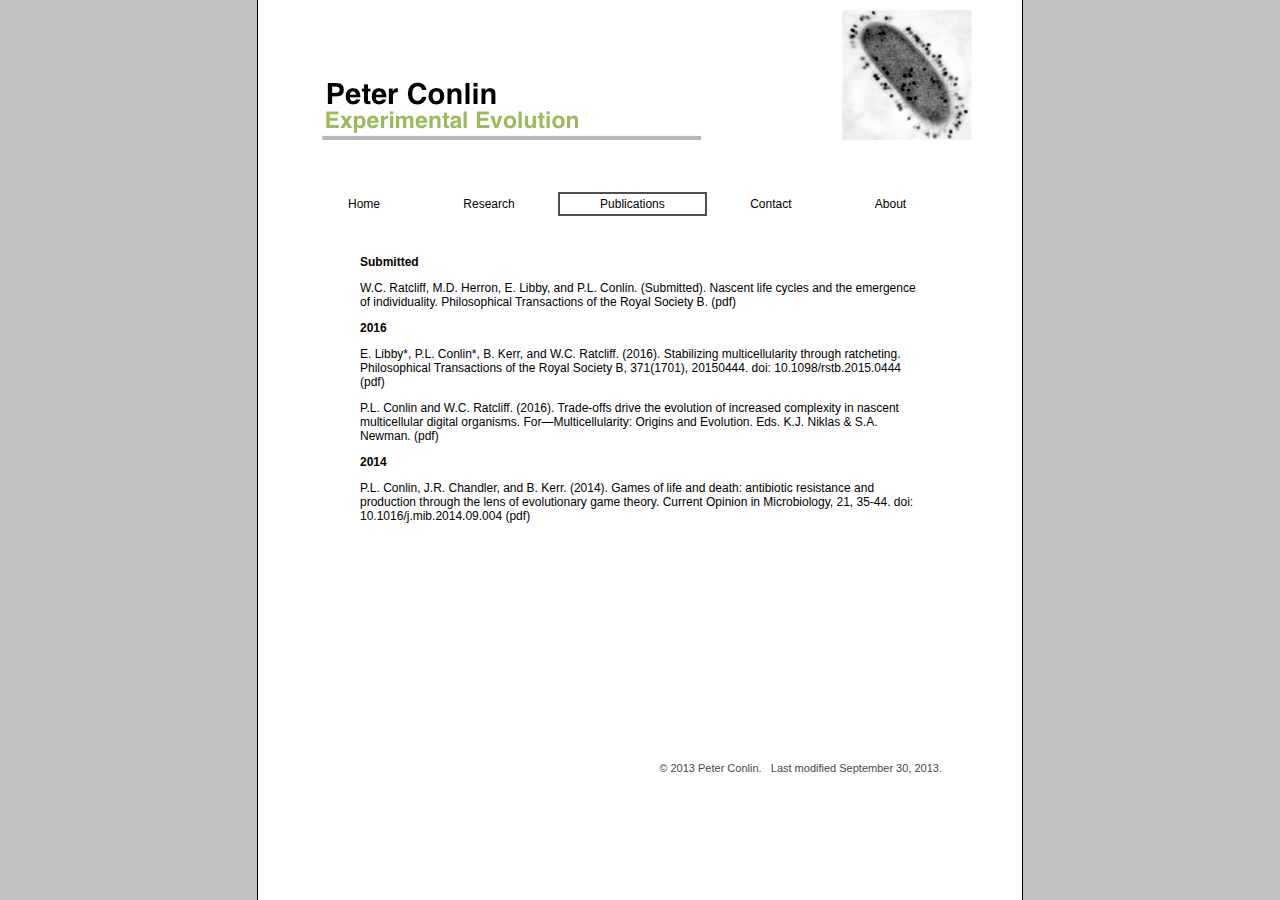
==== publications.html @ e2bfca4f "Add files via upload" ====
<!DOCTYPE html>
<html>
	<link rel="stylesheet" type="text/css" href="website_style.css">
	
	<head>
		<title>Peter Conlin - University of Washington</title>
	</head>

	<body class="body">
	<div id="container">
		
		<!-- title -->
		<div id="Header">
			<div align=right> <img src="header_picture.png" width="130" height="130" border="0" alt="[ E. coli ] ">
   	  		<br/>
   	  		<br/>
   	  		<br/>
   	  		<br/>
   	  		
   	  		</div>	
		</div>
		
		<!-- menu -->
		<ul class="menubar">
			<li><a href="index.html">Home</a></li>
   			<li><a href="research.html">Research</a></li>
    		<li><a style="border: 2px solid #564b47;" href="publications.html">Publications</a></li>
    		<li><a href="contact.html">Contact</a></li>
    		<li><a href="aboutme.html">About</a></li>
		</ul>
			
		<!-- table -->
		<div id="container2">
		<table border="0" cellspacing="20px" cellpadding="0">
  			<tr>
    			<td valign="right">
    				<p><strong>Submitted</strong></p>
					<p>W.C. Ratcliff, M.D. Herron, E. Libby, and P.L. Conlin. (Submitted). Nascent life cycles and the emergence of individuality. Philosophical Transactions of the Royal Society B. (pdf) </p>
					<p></p>
					<p><strong>2016</strong></p>
					<p>E. Libby*, P.L. Conlin*, B. Kerr, and W.C. Ratcliff. (2016). Stabilizing multicellularity through ratcheting. Philosophical Transactions of the Royal Society B, 371(1701), 20150444. doi: 10.1098/rstb.2015.0444 (pdf) </p>
					<p></p>  
					<p>P.L. Conlin and W.C. Ratcliff. (2016). Trade-offs drive the evolution of increased complexity in nascent multicellular digital organisms. For—Multicellularity: Origins and Evolution. Eds. K.J. Niklas & S.A. Newman. (pdf) </p>
					<p></p>    			
    				<p><strong>2014</strong></p>
					<p>P.L. Conlin, J.R. Chandler, and B. Kerr. (2014). Games of life and death: antibiotic resistance and production through the lens of evolutionary game theory. Current Opinion in Microbiology, 21, 35-44. doi: 10.1016/j.mib.2014.09.004 (pdf) </p>
					<p></p>
				</td>
  			</tr>
		</table>
		</div>
		
		<div id="footer">
		<p> &copy; 2013 Peter Conlin. &nbsp
  		Last modified September 30, 2013.</p>
		</div>
		
	</div>	
	</body>

</html>
---- website_style.css ----
/* CSS Document */

html, body
    {
    height: 100%;
    margin: 0;
    padding: 0;
    }

body 
	{
	background: #C0C0C0;
	font-size: 12px;
	font-family: Helvetica;
	color:#000;
	margin:0;
	padding:0;
	}

#Header
	{
   margin: 0px 40px 10px 20px ; 
   padding-top: 10px; /* We use padding instead of margin so that the region is filled white */
   background-image:	url(headertext.png);
   height: 400;
   width: 744;
   background-repeat: no-repeat;
    }

#container {
    min-height: 100%;
    height: auto; 
    margin: 0 auto;
    width: 744px;
    position: relative;
    background: #fff;
    padding: 0 10px 0px 10px; 
    border-style:solid;
    border-color:black;
	border-width: 0px 1px 0px 1px; 
}
    
* html #container {
    width: 724px;
}

#container2 {
        min-height: 100%;
        height: auto; 
        margin: 0px auto;
        width: 600px;
        position: relative;
        background: #fff;
}


.menubar li {
	list-style: none;
	display: inline;
}

.menubar li a {
	color:#000000;	
	padding: 3px 0.5em;
    text-decoration: none;
	padding-left: 40px;
	padding-right: 40px;
}

.menubar li a:hover {
  color: #9ACD32;		   
}


#footer
        {
        clear: both;
        margin-top: 200px;
        margin-right: 70px;
        margin-bottom: -20px;
        color: #474747;
        text-align: right;
        line-height: 26px;
        font-size: 11px;    
        }	
        
#footer ul {padding-right: 40px;}   /*align square with main text on the right */

#footer li {display: inline; margin-left 10px;}
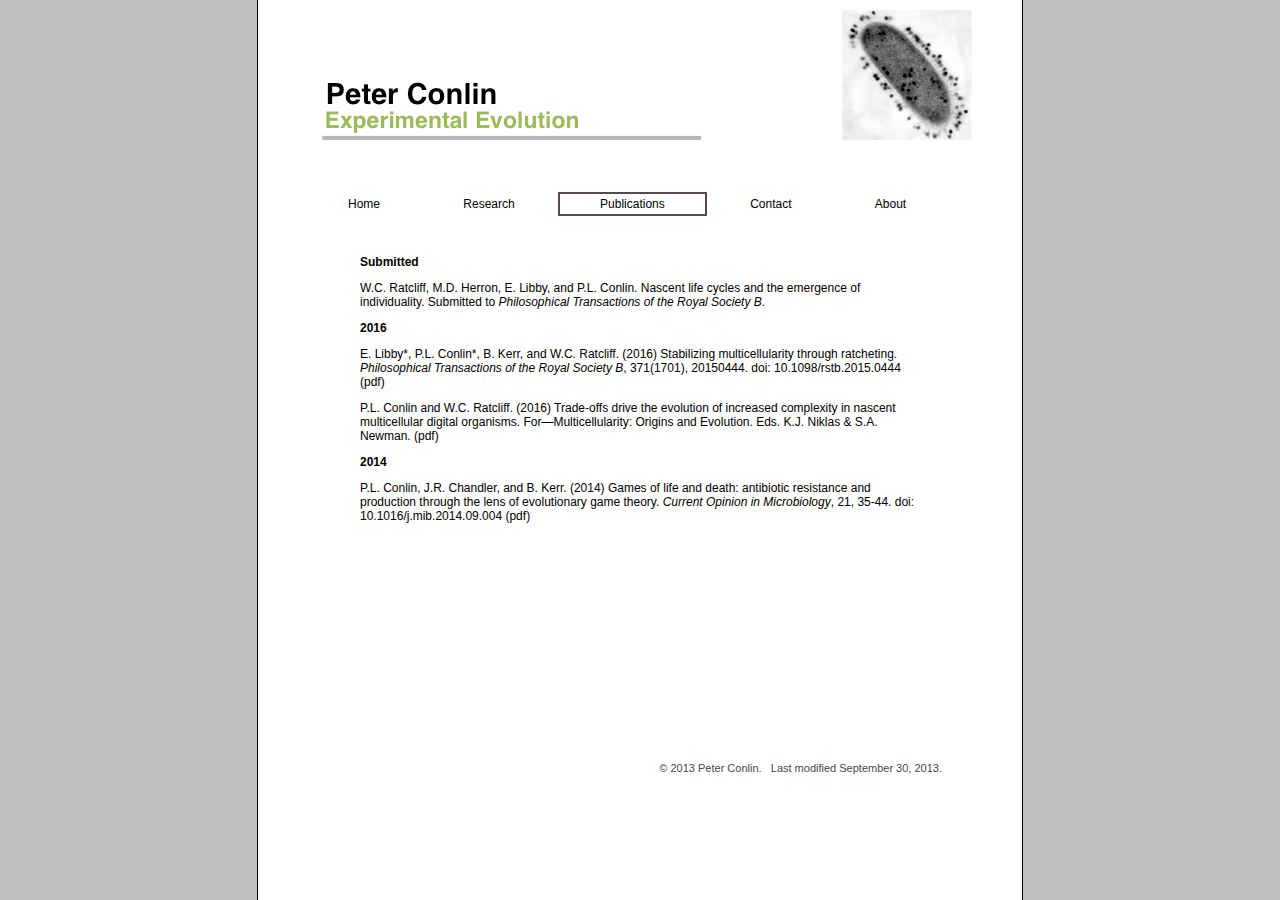
==== commit d03569ff: "Update publications.html" ====
--- a/publications.html
+++ b/publications.html
@@ -35,15 +35,15 @@
   			<tr>
     			<td valign="right">
     				<p><strong>Submitted</strong></p>
-					<p>W.C. Ratcliff, M.D. Herron, E. Libby, and P.L. Conlin. (Submitted). Nascent life cycles and the emergence of individuality. Philosophical Transactions of the Royal Society B. (pdf) </p>
+					<p>W.C. Ratcliff, M.D. Herron, E. Libby, and P.L. Conlin. Nascent life cycles and the emergence of individuality. Submitted to <i>Philosophical Transactions of the Royal Society B</i>. </p>
 					<p></p>
 					<p><strong>2016</strong></p>
-					<p>E. Libby*, P.L. Conlin*, B. Kerr, and W.C. Ratcliff. (2016). Stabilizing multicellularity through ratcheting. Philosophical Transactions of the Royal Society B, 371(1701), 20150444. doi: 10.1098/rstb.2015.0444 (pdf) </p>
+					<p>E. Libby*, P.L. Conlin*, B. Kerr, and W.C. Ratcliff. (2016) Stabilizing multicellularity through ratcheting. <i>Philosophical Transactions of the Royal Society B</i>, 371(1701), 20150444. doi: 10.1098/rstb.2015.0444 (pdf) </p>
 					<p></p>  
-					<p>P.L. Conlin and W.C. Ratcliff. (2016). Trade-offs drive the evolution of increased complexity in nascent multicellular digital organisms. For—Multicellularity: Origins and Evolution. Eds. K.J. Niklas & S.A. Newman. (pdf) </p>
+					<p>P.L. Conlin and W.C. Ratcliff. (2016) Trade-offs drive the evolution of increased complexity in nascent multicellular digital organisms. For—Multicellularity: Origins and Evolution. Eds. K.J. Niklas & S.A. Newman. (pdf) </p>
 					<p></p>    			
     				<p><strong>2014</strong></p>
-					<p>P.L. Conlin, J.R. Chandler, and B. Kerr. (2014). Games of life and death: antibiotic resistance and production through the lens of evolutionary game theory. Current Opinion in Microbiology, 21, 35-44. doi: 10.1016/j.mib.2014.09.004 (pdf) </p>
+					<p>P.L. Conlin, J.R. Chandler, and B. Kerr. (2014) Games of life and death: antibiotic resistance and production through the lens of evolutionary game theory. <i>Current Opinion in Microbiology</i>, 21, 35-44. doi: 10.1016/j.mib.2014.09.004 (pdf) </p>
 					<p></p>
 				</td>
   			</tr>
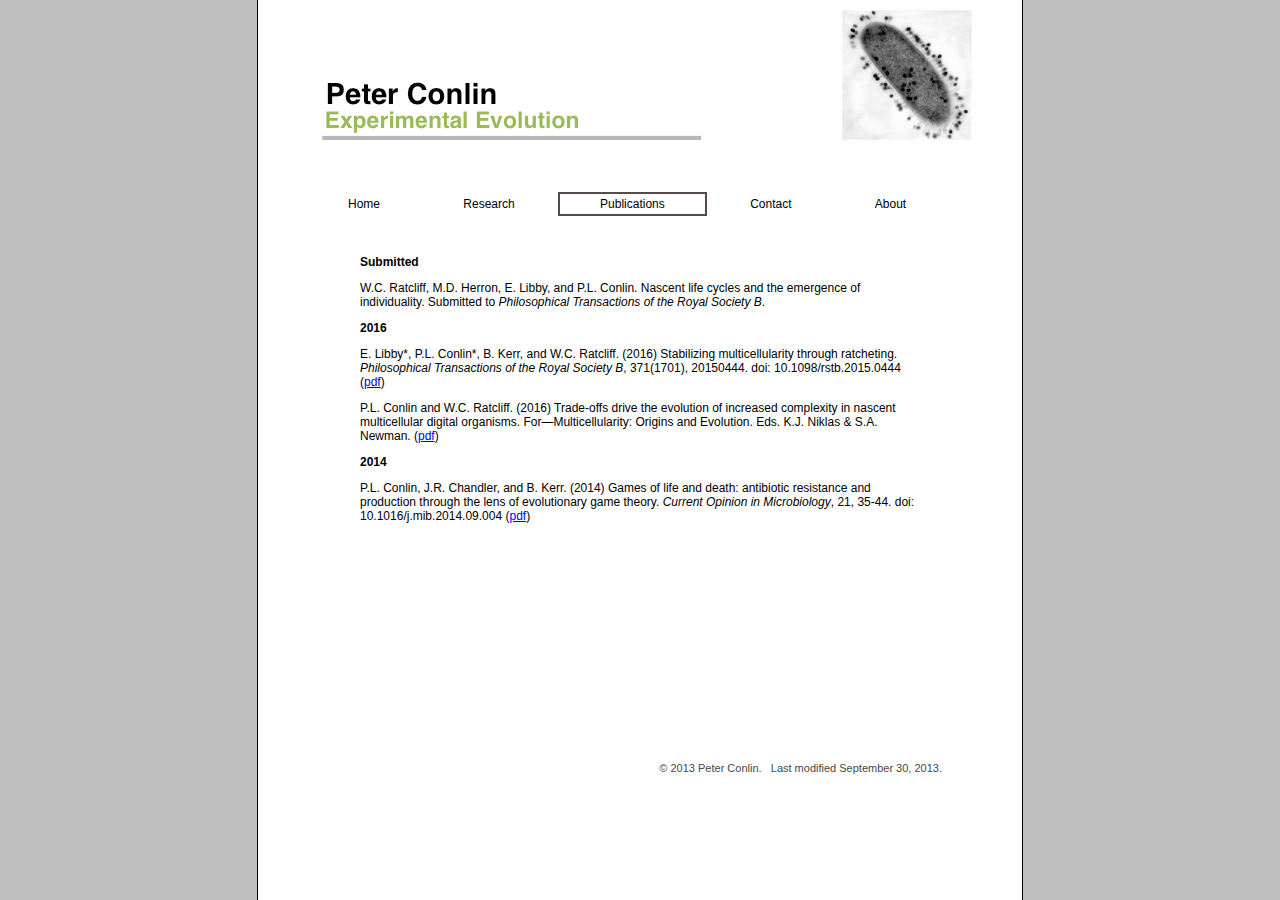
==== commit 33ee3896: "Update publications.html" ====
--- a/publications.html
+++ b/publications.html
@@ -38,12 +38,12 @@
 					<p>W.C. Ratcliff, M.D. Herron, E. Libby, and P.L. Conlin. Nascent life cycles and the emergence of individuality. Submitted to <i>Philosophical Transactions of the Royal Society B</i>. </p>
 					<p></p>
 					<p><strong>2016</strong></p>
-					<p>E. Libby*, P.L. Conlin*, B. Kerr, and W.C. Ratcliff. (2016) Stabilizing multicellularity through ratcheting. <i>Philosophical Transactions of the Royal Society B</i>, 371(1701), 20150444. doi: 10.1098/rstb.2015.0444 (pdf) </p>
+					<p>E. Libby*, P.L. Conlin*, B. Kerr, and W.C. Ratcliff. (2016) Stabilizing multicellularity through ratcheting. <i>Philosophical Transactions of the Royal Society B</i>, 371(1701), 20150444. doi: 10.1098/rstb.2015.0444 (<a href="Libby_et_al_2016_PTB.pdf">pdf</a>) </p>
 					<p></p>  
-					<p>P.L. Conlin and W.C. Ratcliff. (2016) Trade-offs drive the evolution of increased complexity in nascent multicellular digital organisms. For—Multicellularity: Origins and Evolution. Eds. K.J. Niklas & S.A. Newman. (pdf) </p>
+					<p>P.L. Conlin and W.C. Ratcliff. (2016) Trade-offs drive the evolution of increased complexity in nascent multicellular digital organisms. For—Multicellularity: Origins and Evolution. Eds. K.J. Niklas & S.A. Newman. (<a href="Conlin_and_Ratcliff_2016_KLI_manuscript_28JUNE16.pdf">pdf</a>) </p>
 					<p></p>    			
     				<p><strong>2014</strong></p>
-					<p>P.L. Conlin, J.R. Chandler, and B. Kerr. (2014) Games of life and death: antibiotic resistance and production through the lens of evolutionary game theory. <i>Current Opinion in Microbiology</i>, 21, 35-44. doi: 10.1016/j.mib.2014.09.004 (pdf) </p>
+					<p>P.L. Conlin, J.R. Chandler, and B. Kerr. (2014) Games of life and death: antibiotic resistance and production through the lens of evolutionary game theory. <i>Current Opinion in Microbiology</i>, 21, 35-44. doi: 10.1016/j.mib.2014.09.004 (<a href="Conlin_et_al_2014_COM.pdf">pdf</a>) </p>
 					<p></p>
 				</td>
   			</tr>
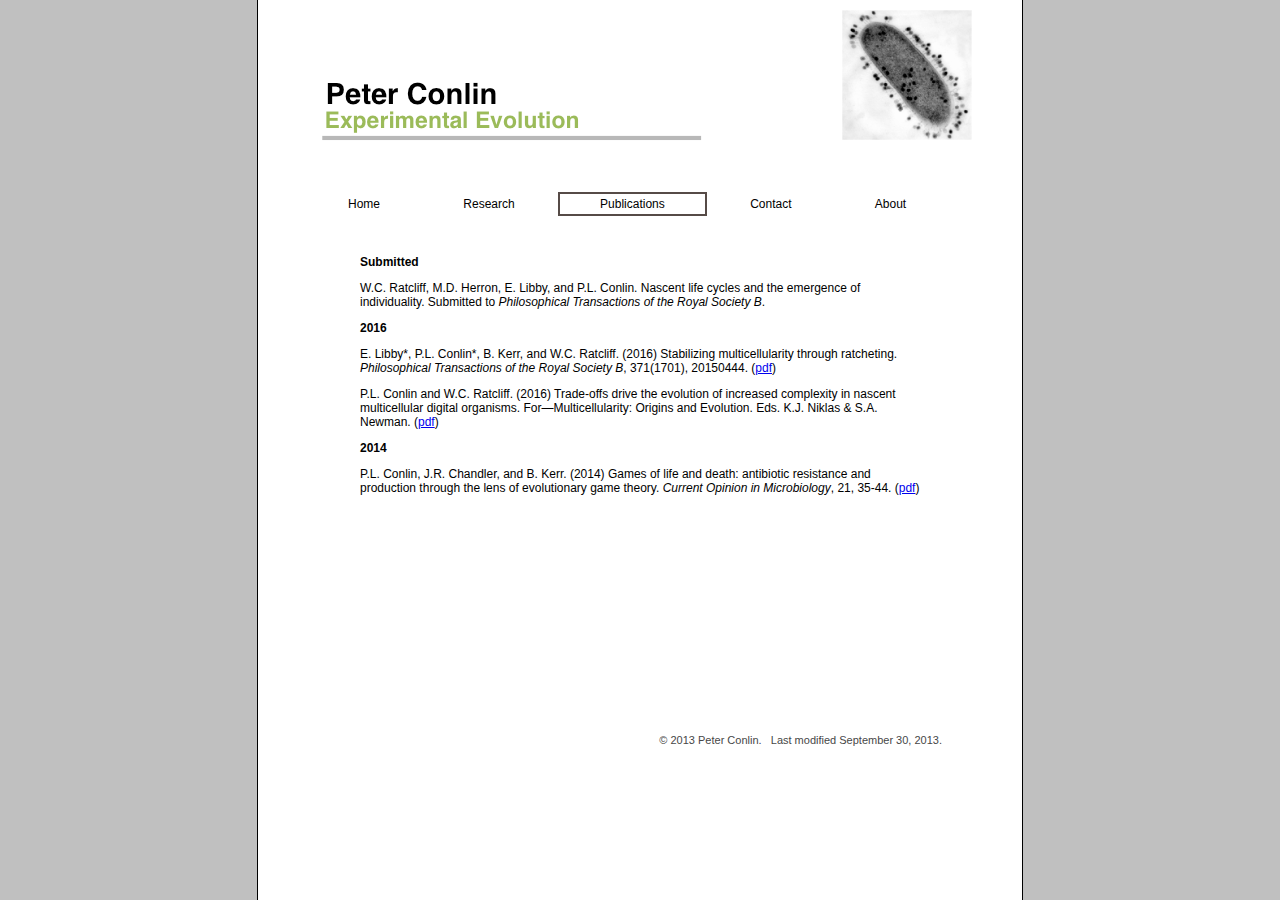
==== commit f77bcc2d: "Update publications.html" ====
--- a/publications.html
+++ b/publications.html
@@ -38,12 +38,12 @@
 					<p>W.C. Ratcliff, M.D. Herron, E. Libby, and P.L. Conlin. Nascent life cycles and the emergence of individuality. Submitted to <i>Philosophical Transactions of the Royal Society B</i>. </p>
 					<p></p>
 					<p><strong>2016</strong></p>
-					<p>E. Libby*, P.L. Conlin*, B. Kerr, and W.C. Ratcliff. (2016) Stabilizing multicellularity through ratcheting. <i>Philosophical Transactions of the Royal Society B</i>, 371(1701), 20150444. doi: 10.1098/rstb.2015.0444 (<a href="Libby_et_al_2016_PTB.pdf">pdf</a>) </p>
+					<p>E. Libby*, P.L. Conlin*, B. Kerr, and W.C. Ratcliff. (2016) Stabilizing multicellularity through ratcheting. <i>Philosophical Transactions of the Royal Society B</i>, 371(1701), 20150444. (<a href="Libby_et_al_2016_PTB.pdf">pdf</a>) </p>
 					<p></p>  
 					<p>P.L. Conlin and W.C. Ratcliff. (2016) Trade-offs drive the evolution of increased complexity in nascent multicellular digital organisms. For—Multicellularity: Origins and Evolution. Eds. K.J. Niklas & S.A. Newman. (<a href="Conlin_and_Ratcliff_2016_KLI_manuscript_28JUNE16.pdf">pdf</a>) </p>
 					<p></p>    			
     				<p><strong>2014</strong></p>
-					<p>P.L. Conlin, J.R. Chandler, and B. Kerr. (2014) Games of life and death: antibiotic resistance and production through the lens of evolutionary game theory. <i>Current Opinion in Microbiology</i>, 21, 35-44. doi: 10.1016/j.mib.2014.09.004 (<a href="Conlin_et_al_2014_COM.pdf">pdf</a>) </p>
+					<p>P.L. Conlin, J.R. Chandler, and B. Kerr. (2014) Games of life and death: antibiotic resistance and production through the lens of evolutionary game theory. <i>Current Opinion in Microbiology</i>, 21, 35-44. (<a href="Conlin_et_al_2014_COM.pdf">pdf</a>) </p>
 					<p></p>
 				</td>
   			</tr>
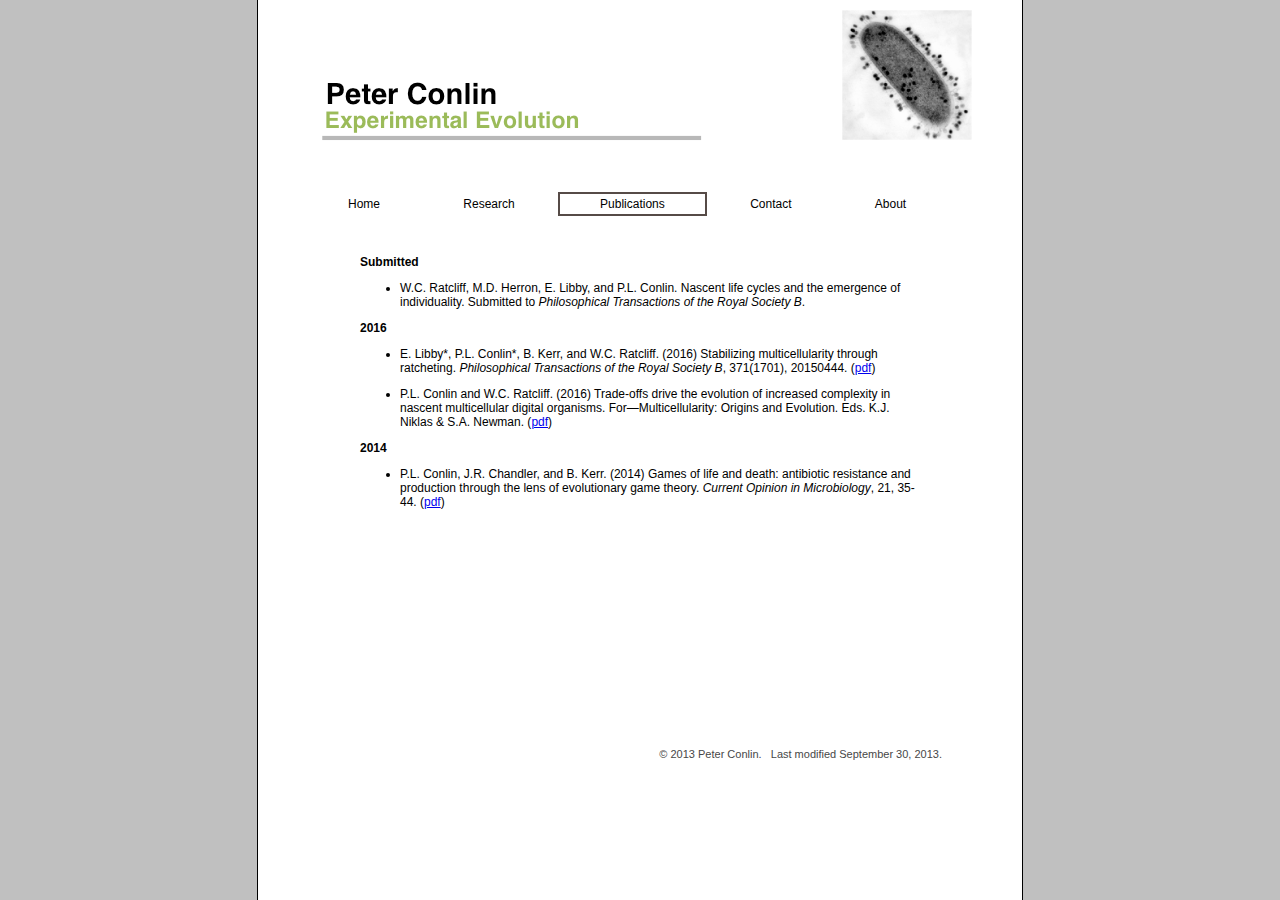
==== commit 171a380b: "Update publications.html" ====
--- a/publications.html
+++ b/publications.html
@@ -35,15 +35,21 @@
   			<tr>
     			<td valign="right">
     				<p><strong>Submitted</strong></p>
-					<p>W.C. Ratcliff, M.D. Herron, E. Libby, and P.L. Conlin. Nascent life cycles and the emergence of individuality. Submitted to <i>Philosophical Transactions of the Royal Society B</i>. </p>
+					<ul>
+						<li>W.C. Ratcliff, M.D. Herron, E. Libby, and P.L. Conlin. Nascent life cycles and the emergence of individuality. Submitted to <i>Philosophical Transactions of the Royal Society B</i>. </li>
+					</ul>
 					<p></p>
 					<p><strong>2016</strong></p>
-					<p>E. Libby*, P.L. Conlin*, B. Kerr, and W.C. Ratcliff. (2016) Stabilizing multicellularity through ratcheting. <i>Philosophical Transactions of the Royal Society B</i>, 371(1701), 20150444. (<a href="Libby_et_al_2016_PTB.pdf">pdf</a>) </p>
-					<p></p>  
-					<p>P.L. Conlin and W.C. Ratcliff. (2016) Trade-offs drive the evolution of increased complexity in nascent multicellular digital organisms. For—Multicellularity: Origins and Evolution. Eds. K.J. Niklas & S.A. Newman. (<a href="Conlin_and_Ratcliff_2016_KLI_manuscript_28JUNE16.pdf">pdf</a>) </p>
+					<ul>
+						<li>E. Libby*, P.L. Conlin*, B. Kerr, and W.C. Ratcliff. (2016) Stabilizing multicellularity through ratcheting. <i>Philosophical Transactions of the Royal Society B</i>, 371(1701), 20150444. (<a href="Libby_et_al_2016_PTB.pdf">pdf</a>) </li>
+						<p></p>  
+						<li>P.L. Conlin and W.C. Ratcliff. (2016) Trade-offs drive the evolution of increased complexity in nascent multicellular digital organisms. For—Multicellularity: Origins and Evolution. Eds. K.J. Niklas & S.A. Newman. (<a href="Conlin_and_Ratcliff_2016_KLI_manuscript_28JUNE16.pdf">pdf</a>) </li>
+					</ul>
 					<p></p>    			
     				<p><strong>2014</strong></p>
-					<p>P.L. Conlin, J.R. Chandler, and B. Kerr. (2014) Games of life and death: antibiotic resistance and production through the lens of evolutionary game theory. <i>Current Opinion in Microbiology</i>, 21, 35-44. (<a href="Conlin_et_al_2014_COM.pdf">pdf</a>) </p>
+					<ul>
+						<li>P.L. Conlin, J.R. Chandler, and B. Kerr. (2014) Games of life and death: antibiotic resistance and production through the lens of evolutionary game theory. <i>Current Opinion in Microbiology</i>, 21, 35-44. (<a href="Conlin_et_al_2014_COM.pdf">pdf</a>) </li>
+					</ul>
 					<p></p>
 				</td>
   			</tr>
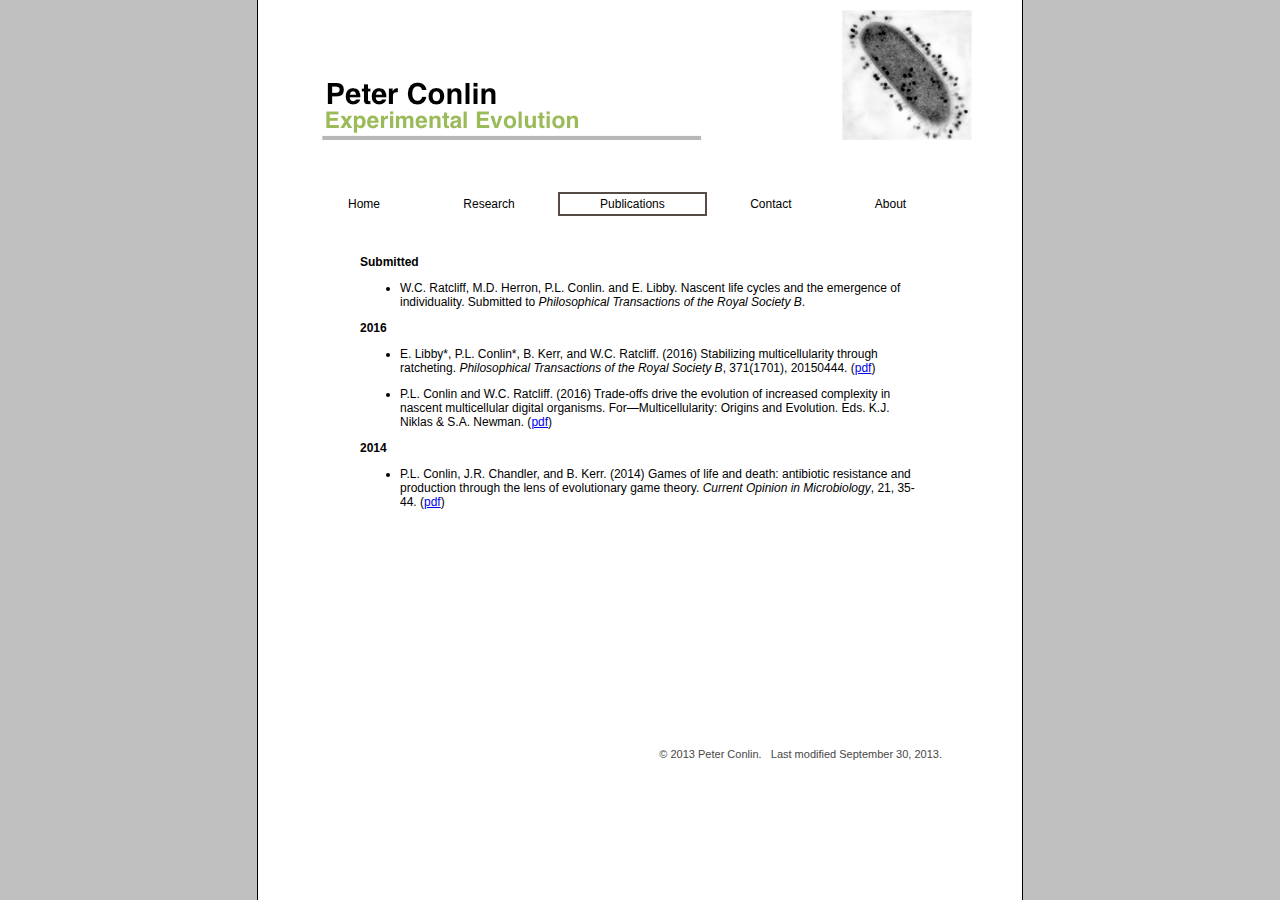
==== commit ed0a3ea4: "Update publications.html" ====
--- a/publications.html
+++ b/publications.html
@@ -36,7 +36,7 @@
     			<td valign="right">
     				<p><strong>Submitted</strong></p>
 					<ul>
-						<li>W.C. Ratcliff, M.D. Herron, E. Libby, and P.L. Conlin. Nascent life cycles and the emergence of individuality. Submitted to <i>Philosophical Transactions of the Royal Society B</i>. </li>
+						<li>W.C. Ratcliff, M.D. Herron, P.L. Conlin. and E. Libby. Nascent life cycles and the emergence of individuality. Submitted to <i>Philosophical Transactions of the Royal Society B</i>. </li>
 					</ul>
 					<p></p>
 					<p><strong>2016</strong></p>
